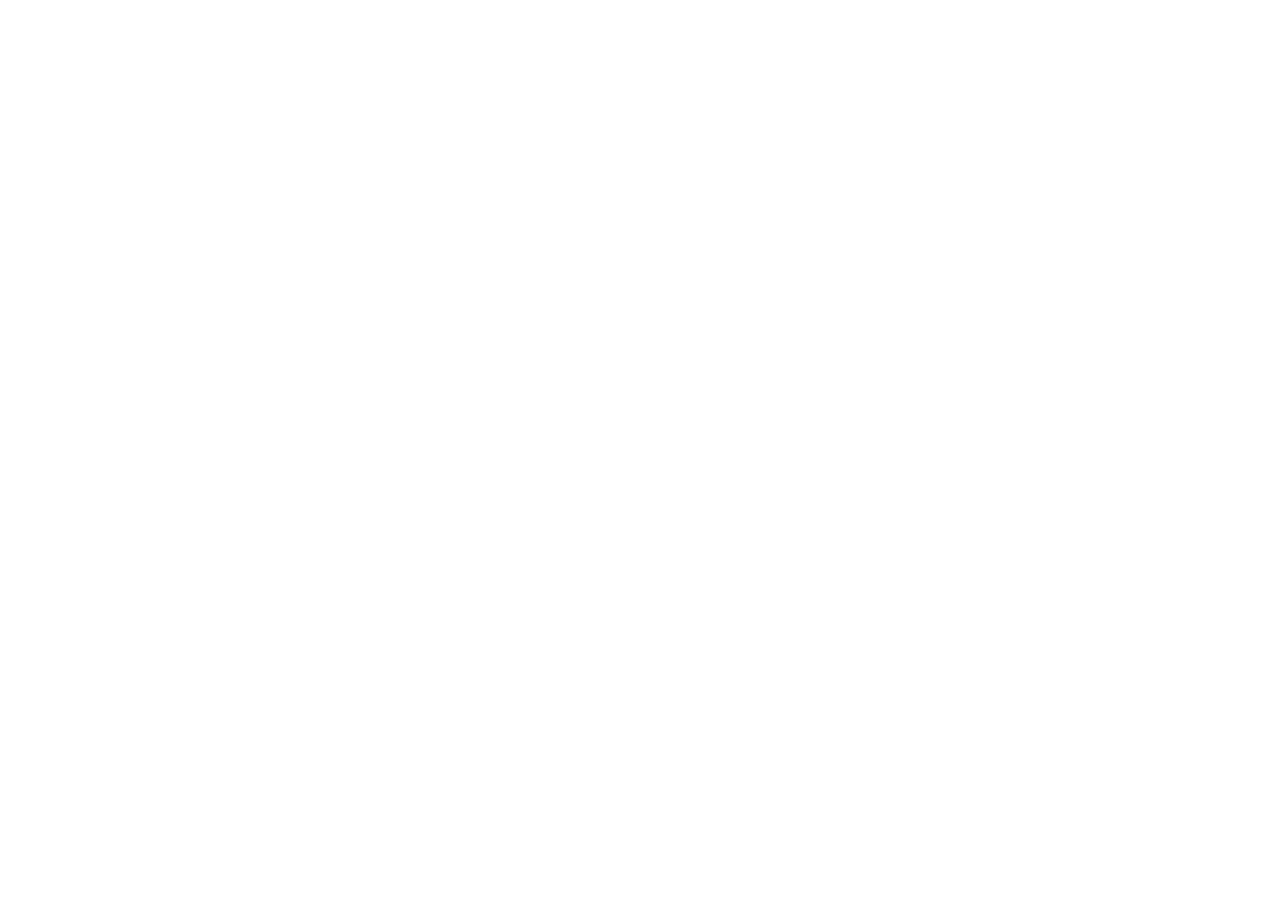
==== index.html @ 34c78c3e "Oculta el botón de VR/AR de A-Frame (xr-mode-ui en A-Frame 1.5)" ====
<!doctype html>
<html lang="es">
  <head>
    <meta charset="UTF-8" />
    <meta name="viewport" content="width=device-width, initial-scale=1.0" />
    <title>Demo AR</title>
    <link rel="manifest" href="manifest.webmanifest" />
    <link rel="icon" type="image/png" href="favicon.png" />
    <meta name="theme-color" content="#111827" />
    <!-- Classic scripts (not modules): MindAR expects AFRAME as a global. -->
    <script src="vendor/aframe.min.js"></script>
    <script src="vendor/mindar-image-aframe.prod.js"></script>
    <script src="vendor/aframe-extras.min.js"></script>
    <style>
      /* No background on body: it would paint over MindAR's camera video (z-index: -2). */
      html, body { margin: 0; height: 100%; overflow: hidden; }
      #tuning { position: fixed; top: 8px; left: 8px; z-index: 1000; padding: 4px 8px; border-radius: 4px;
                font: 12px/1.4 monospace; color: #fff; background: rgba(0, 0, 0, 0.6); pointer-events: none; }
      #controls { position: fixed; left: 50%; bottom: calc(32px + env(safe-area-inset-bottom)); z-index: 1000;
                  transform: translateX(-50%); display: flex; gap: 12px; }
      #controls button { padding: 14px 24px; border: 0; border-radius: 999px; white-space: nowrap;
                         font: 600 17px/1 system-ui, sans-serif; color: #fff; background: rgba(17, 24, 39, 0.85);
                         box-shadow: 0 4px 16px rgba(0, 0, 0, 0.4); }
      #controls button[hidden] { display: none; }
      /* Icons drawn with CSS: glyphs like U+25B6 render as colour emoji on some phones. */
      #controls button::before { content: ""; display: inline-block; width: 0.75em; height: 0.75em;
                                 margin-right: 0.5em; vertical-align: -0.05em; background: currentColor; }
      #controls button[data-icon="play"]::before { clip-path: polygon(10% 0, 100% 50%, 10% 100%); }
      #controls button[data-icon="pause"]::before {
        background: linear-gradient(90deg, currentColor 0 35%, transparent 35% 65%, currentColor 65%); }
      #controls button[data-icon="stop"]::before { clip-path: inset(6%); }
      #controls button[data-icon="replay"]::before { border: 0.14em solid currentColor; border-right-color: transparent;
                                                     border-radius: 50%; background: none; box-sizing: border-box; }
      #subtitles { position: fixed; left: 50%; bottom: calc(104px + env(safe-area-inset-bottom)); z-index: 1000;
                   transform: translateX(-50%); width: max-content; max-width: 90vw; text-align: center;
                   white-space: pre-line; pointer-events: none; }
      #subtitles[hidden] { display: none; }
      /* Black box per line (clone repeats the padding on wrapped lines). */
      #subtitles span { padding: 4px 10px; font: 500 18px/1.7 system-ui, sans-serif;
                        color: #fff; background: #000; -webkit-box-decoration-break: clone; box-decoration-break: clone; }
    </style>
  </head>
  <body>
    <!--
      imageTargetSrc: compiled target (.mind): the marble floor from tools/generate-floor.py (print/floor-print.png).
      filterMinCF / filterBeta: jitter vs. lag trade-off of the pose filter (MindAR defaults: 0.001 / 1000).
      Lower minCF = less jitter when still; higher beta = less lag (sliding) when moving.
      0.0001 / 0.001 chosen after testing on the phone: heavy smoothing looked best for this demo.
      All of them, plus the camera FOV, can be overridden from the URL; see the script below the scene.
    -->
    <a-scene
      mindar-image="imageTargetSrc: targets/floor.mind; filterMinCF: 0.0001; filterBeta: 0.001; missTolerance: 5; warmupTolerance: 5"
      color-space="sRGB"
      renderer="colorManagement: true, physicallyCorrectLights"
      xr-mode-ui="enabled: false"
      device-orientation-permission-ui="enabled: false"
    >
      <a-assets>
        <!-- Fox: Khronos glTF Sample Assets (CC0 model by PixelMannen, CC-BY 4.0 rig/animation by tomkranis). -->
        <a-asset-item id="animModel" src="models/fox/fox.glb"></a-asset-item>
      </a-assets>

      <a-camera position="0 0 0" look-controls="enabled: false"></a-camera>

      <a-entity light="type: ambient; intensity: 0.8"></a-entity>
      <a-entity light="type: directional; intensity: 0.6" position="0 1 1"></a-entity>

      <!--
        Units: target image width = 1. Tune the anchor transform to match the printed scenery.
        The image lies flat on the base, so rotate X 90 to stand the model up out of the image plane.
      -->
      <a-entity id="target" mindar-image-target="targetIndex: 0">
        <!-- Hidden until the narration starts (see the narration script). -->
        <a-entity id="anchor" position="0 0 0" rotation="90 0 0" scale="0.004 0.004 0.004" visible="false">
          <!-- Clips: Survey, Walk, Run. Y 90 makes the fox run sideways across the image. -->
          <a-gltf-model src="#animModel" rotation="0 90 0" animation-mixer="clip: Run; loop: repeat"></a-gltf-model>
        </a-entity>
      </a-entity>
    </a-scene>

    <!-- "La zorra y las uvas", Las Fábulas de Esopo vol. 1, read by paulino for LibriVox (public domain). -->
    <audio id="narration" src="audio/zorra-y-uvas.mp3" preload="auto">
      <track kind="subtitles" src="audio/zorra-y-uvas.vtt" srclang="es" label="Español" default />
    </audio>
    <div id="subtitles" hidden><span></span></div>
    <div id="controls">
      <button id="play" type="button" data-icon="play" hidden>Reproducir narración</button>
      <button id="pause" type="button" data-icon="pause" hidden>Pausa</button>
      <button id="stop" type="button" data-icon="stop" hidden>Detener</button>
    </div>

    <script>
      // Narration. States: idle (nothing started), playing, paused, ended.
      // - idle/ended: "Reproducir"/"Repetir" shows while the floor is detected. Pressing it (a user gesture,
      //   which mobile browsers require to play audio) shows the fox running and plays the narration.
      // - playing/paused: Pause/Continue and Stop show even if the floor is lost, since the audio keeps going.
      //   Pause also freezes the fox; Stop rewinds and hides it, back to idle.
      // - ended: the fox idles (Survey) and the start button offers a replay.
      // Subtitles come from the <track> (WebVTT); the browser picks the active cue from the audio time and
      // we draw it ourselves (track mode "hidden") so it looks the same everywhere.
      (() => {
        if (new URLSearchParams(location.search).has('debug')) return;
        const target = document.querySelector('#target');
        const anchor = document.querySelector('#anchor');
        const model = anchor.querySelector('a-gltf-model');
        const audio = document.querySelector('#narration');
        const playButton = document.querySelector('#play');
        const pauseButton = document.querySelector('#pause');
        const stopButton = document.querySelector('#stop');
        const subtitles = document.querySelector('#subtitles');
        const track = audio.querySelector('track').track;
        let visible = false;
        let state = 'idle';

        const showSubtitle = () => {
          const cue = track.activeCues?.[0];
          const active = state === 'playing' || state === 'paused';
          subtitles.hidden = !(cue && active);
          subtitles.firstElementChild.textContent = cue ? cue.text : '';
        };
        track.mode = 'hidden';
        track.addEventListener('cuechange', showSubtitle);

        const setState = (next) => {
          state = next;
          showSubtitle();
          const active = state === 'playing' || state === 'paused';
          playButton.hidden = active || !visible;
          playButton.dataset.icon = state === 'ended' ? 'replay' : 'play';
          playButton.textContent = state === 'ended' ? 'Repetir narración' : 'Reproducir narración';
          pauseButton.hidden = stopButton.hidden = !active;
          pauseButton.dataset.icon = state === 'paused' ? 'play' : 'pause';
          pauseButton.textContent = state === 'paused' ? 'Continuar' : 'Pausa';
          model.setAttribute('animation-mixer', 'timeScale', state === 'paused' ? 0 : 1);
        };
        target.addEventListener('targetFound', () => { visible = true; setState(state); });
        target.addEventListener('targetLost', () => { visible = false; setState(state); });

        playButton.addEventListener('click', () => {
          anchor.setAttribute('visible', true);
          model.setAttribute('animation-mixer', 'clip', 'Run');
          audio.currentTime = 0;
          audio.play();
          setState('playing');
        });
        pauseButton.addEventListener('click', () => {
          if (state === 'paused') {
            audio.play();
            setState('playing');
          } else {
            audio.pause();
            setState('paused');
          }
        });
        stopButton.addEventListener('click', () => {
          audio.pause();
          audio.currentTime = 0;
          anchor.setAttribute('visible', false);
          setState('idle');
        });
        audio.addEventListener('ended', () => {
          model.setAttribute('animation-mixer', 'clip', 'Survey');
          setState('ended');
        });
      })();
    </script>

    <script>
      // Tuning from the URL, e.g. ?beta=10&mincf=0.001&fov=60&debug
      //   mincf, beta: pose filter (see a-scene comment).
      //   fov: vertical FOV in degrees MindAR assumes for the camera (library default 45; patched in
      //        vendor/mindar-image-aframe.prod.js to read window.MINDAR_FOVY). A wrong value makes
      //        anything standing out of the image plane lean and slide when the viewing angle changes.
      //   debug: replaces the model with a wireframe cube of side `cube` (image widths, default 0.2)
      //          standing on the image centre. Put a real box of the same size there and tune `fov`
      //          until both match from every angle.
      // Runs before MindAR initialises: A-Frame sets up scene components asynchronously.
      (() => {
        const params = new URLSearchParams(location.search);
        const scene = document.querySelector('a-scene');
        const shown = [];
        // The component is not initialised yet, so A-Frame's getAttribute() returns undefined:
        // read and parse the raw HTML attribute instead.
        const raw = HTMLElement.prototype.getAttribute.call(scene, 'mindar-image');
        const mindar = AFRAME.utils.styleParser.parse(raw);
        const filter = { mincf: 'filterMinCF', beta: 'filterBeta' };
        for (const [param, prop] of Object.entries(filter)) {
          const value = parseFloat(params.get(param));
          if (!Number.isNaN(value)) mindar[prop] = value;
          shown.push(`${param}=${mindar[prop]}`);
        }
        scene.setAttribute('mindar-image', mindar);
        const fov = parseFloat(params.get('fov'));
        if (!Number.isNaN(fov)) window.MINDAR_FOVY = fov;
        shown.push(`fov=${window.MINDAR_FOVY || 45}`);

        if (params.has('debug')) {
          const size = parseFloat(params.get('cube')) || 0.2;
          document.querySelector('#anchor').setAttribute('visible', false);
          const cube = document.createElement('a-box');
          cube.setAttribute('width', size);
          cube.setAttribute('height', size);
          cube.setAttribute('depth', size);
          cube.setAttribute('position', `0 0 ${size / 2}`);
          cube.setAttribute('material', 'color: #38bdf8; wireframe: true; shader: flat');
          document.querySelector('[mindar-image-target]').appendChild(cube);
          shown.push(`cube=${size}`);
        }

        if (params.size) {
          const label = document.createElement('div');
          label.id = 'tuning';
          label.textContent = shown.join('  ');
          document.body.appendChild(label);
        }
      })();
    </script>
  </body>
</html>
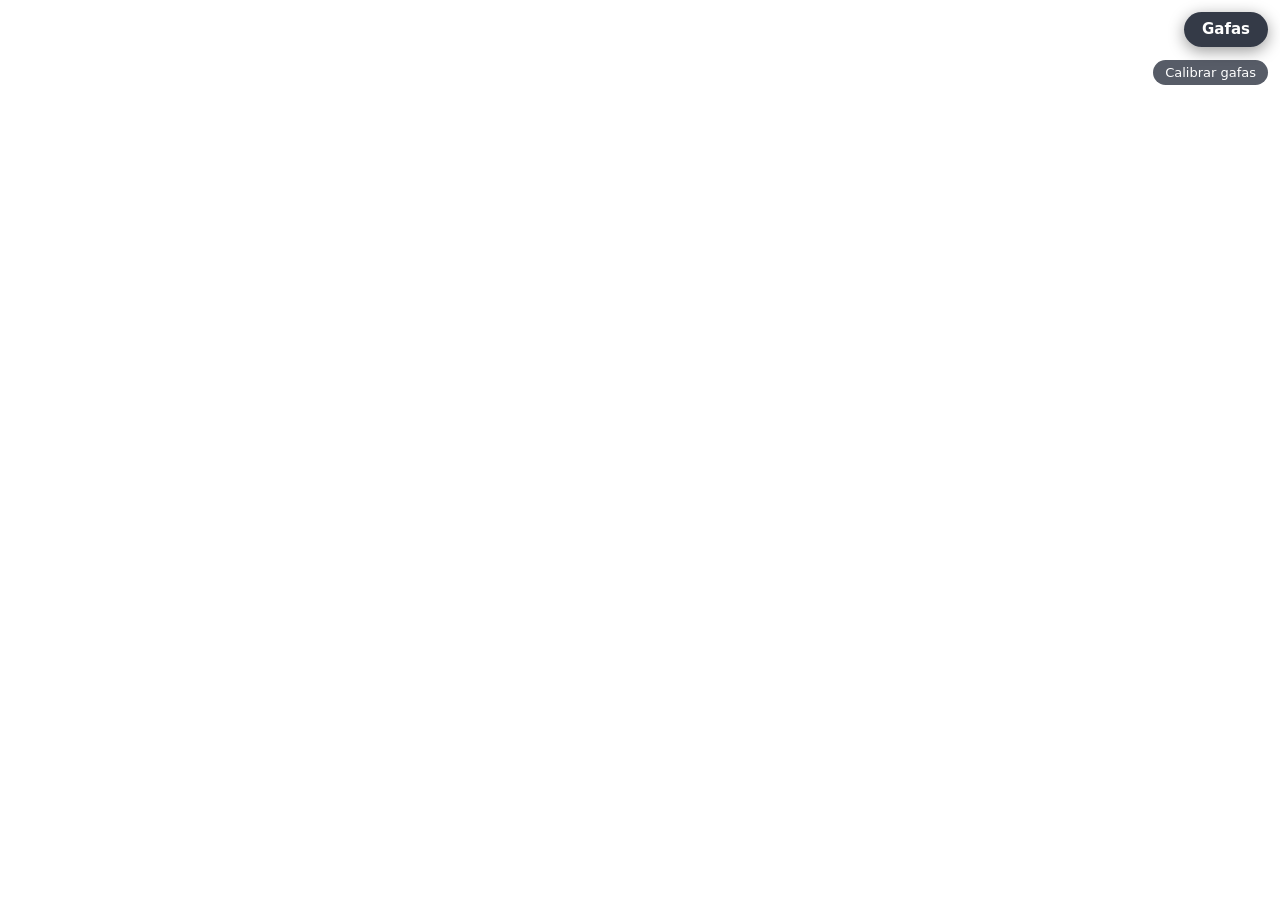
==== commit 5f447363: "Modo gafas: calibración, cuenta atrás tras una detección nueva y sin   control táctil" ====
--- a/index.html
+++ b/index.html
@@ -38,7 +38,167 @@
       /* Black box per line (clone repeats the padding on wrapped lines). */
       #subtitles span { padding: 4px 10px; font: 500 18px/1.7 system-ui, sans-serif;
                         color: #fff; background: #000; -webkit-box-decoration-break: clone; box-decoration-break: clone; }
+      #cardboard-toggle { position: fixed; top: calc(12px + env(safe-area-inset-top)); right: 12px; z-index: 1000;
+                          padding: 10px 18px; border: 0; border-radius: 999px; font: 600 15px/1 system-ui, sans-serif;
+                          color: #fff; background: rgba(17, 24, 39, 0.85); box-shadow: 0 4px 16px rgba(0, 0, 0, 0.4); }
+      /* Headset mode: the opaque stereo canvas covers everything. The camera video and the A-Frame canvas keep
+         running underneath, untouched: hiding the video (e.g. opacity 0) may make Chrome stop updating it,
+         and MindAR reads its frames. */
+      #stereo { position: fixed; inset: 0; width: 100%; height: 100%; z-index: 999; display: none; }
+      body.cardboard #stereo { display: block; }
+      /* Exit button, only in headset mode. Above #stereo so its tap does not toggle the narration. */
+      #cardboard-exit { position: fixed; top: calc(10px + env(safe-area-inset-top)); right: 10px; z-index: 1000;
+                        display: none; width: 44px; height: 44px; padding: 0; border: 0; border-radius: 50%;
+                        background: rgba(17, 24, 39, 0.85); box-shadow: 0 4px 16px rgba(0, 0, 0, 0.4); }
+      body.cardboard #cardboard-exit { display: block; }
+      /* The X, drawn with CSS like the other icons. */
+      #cardboard-exit::before, #cardboard-exit::after { content: ""; position: absolute; left: 50%; top: 50%;
+                                                         width: 20px; height: 3px; border-radius: 2px; background: #fff; }
+      #cardboard-exit::before { transform: translate(-50%, -50%) rotate(45deg); }
+      #cardboard-exit::after { transform: translate(-50%, -50%) rotate(-45deg); }
+      #cardboard-calibrate { position: fixed; top: calc(60px + env(safe-area-inset-top)); right: 12px; z-index: 1000;
+                             padding: 6px 12px; border-radius: 999px; font: 500 13px/1 system-ui, sans-serif;
+                             color: #fff; background: rgba(17, 24, 39, 0.7); text-decoration: none; }
+      body.cardboard #controls, body.cardboard #subtitles, body.cardboard #cardboard-toggle, body.cardboard #cardboard-calibrate,
+      body.cardboard .mindar-ui-overlay, body.cardboard #tuning { display: none !important; }
     </style>
+    <script src="cardboard-calibration.js"></script>
+    <script>
+      // Headset (Cardboard-style) mode: after A-Frame renders each frame (tock), copy what the phone would
+      // show into #stereo twice, side by side, so both eyes see the same image (no depth). Each copy is
+      // centred on its lens with the values from calibrate.html (CardboardCalibration): if the two images
+      // are not centred on the lenses the eyes cannot fuse them and everything is seen twice. Subtitles and
+      // hints are drawn per eye, around the same centre, because the DOM overlays cannot be duplicated.
+      // There are no touch controls in this mode (only the X to leave): once the floor is detected a
+      // countdown gives time to put the phone in the viewer, then the narration starts by itself.
+      const CARDBOARD_COUNTDOWN_MS = 10000;
+      AFRAME.registerComponent('cardboard', {
+        init() {
+          this.countdownEnd = null;
+          this.started = false;
+          // Only if the browser refused to start the audio on its own: then a tap is needed once.
+          this.blocked = false;
+          this.onTap = () => { if (this.blocked) this.startNarration(); };
+          document.querySelector('#stereo').addEventListener('pointerup', this.onTap);
+          // The countdown waits for a detection made in this mode: forget the current one (if MindAR is
+          // still tracking, it reports the floor again on the next frame) and drop a countdown started just
+          // before MindAR restarts for the rotation to landscape.
+          this.target = document.querySelector('#target');
+          this.onFound = () => {
+            if (!this.started && !this.blocked && this.countdownEnd === null) {
+              this.countdownEnd = performance.now() + CARDBOARD_COUNTDOWN_MS;
+            }
+          };
+          this.onRestarted = () => { if (!this.started) this.countdownEnd = null; };
+          this.target.addEventListener('targetFound', this.onFound);
+          this.el.addEventListener('arReady', this.onRestarted);
+          window.markTargetsLost?.();
+          this.out = document.querySelector('#stereo');
+          this.ctx = this.out.getContext('2d');
+          this.subtitle = document.querySelector('#subtitles');
+          this.calibration = window.CardboardCalibration.load();
+          this.onResize = () => {
+            this.dpr = Math.min(window.devicePixelRatio || 1, 1.5);
+            this.out.width = Math.round(window.innerWidth * this.dpr);
+            this.out.height = Math.round(window.innerHeight * this.dpr);
+          };
+          this.onResize();
+          window.addEventListener('resize', this.onResize);
+          document.body.classList.add('cardboard');
+        },
+        remove() {
+          document.querySelector('#stereo').removeEventListener('pointerup', this.onTap);
+          this.target.removeEventListener('targetFound', this.onFound);
+          this.el.removeEventListener('arReady', this.onRestarted);
+          window.removeEventListener('resize', this.onResize);
+          document.body.classList.remove('cardboard');
+        },
+        tock() {
+          const { ctx, dpr } = this;
+          const W = window.innerWidth, H = window.innerHeight;
+          const video = this.el.systems['mindar-image-system'].video;
+          const c = window.CardboardCalibration.resolve(W, H, this.calibration);
+          ctx.setTransform(dpr, 0, 0, dpr, 0, 0);
+          ctx.fillStyle = '#000';
+          ctx.fillRect(0, 0, W, H);
+          this.updateCountdown();
+          const overlays = this.overlays();
+          for (const { cx, cy, clipX, clipW } of window.CardboardCalibration.eyes(W, H, c)) {
+            ctx.save();
+            ctx.beginPath();
+            ctx.rect(clipX, 0, clipW, H);
+            ctx.clip();
+            ctx.save();
+            // The centre of the normal full-screen view goes to the lens centre, scaled by the zoom.
+            ctx.translate(cx, cy);
+            ctx.scale(c.zoom, c.zoom);
+            ctx.translate(-W / 2, -H / 2);
+            // MindAR sizes the video to cover the screen and offsets it with inline styles.
+            if (video && video.readyState >= 2) {
+              const s = video.style;
+              ctx.drawImage(video, parseFloat(s.left) || 0, parseFloat(s.top) || 0,
+                            parseFloat(s.width) || W, parseFloat(s.height) || H);
+            }
+            ctx.drawImage(this.el.canvas, 0, 0, W, H);
+            ctx.restore();
+            for (const text of overlays) this.drawText(text, cx, cy, H, c.zoom);
+            ctx.restore();
+          }
+          ctx.fillStyle = '#000';
+          ctx.fillRect(W / 2 - 1, 0, 2, H);
+        },
+        // The countdown is started by onFound; it keeps running if the floor is lost while the phone goes
+        // into the viewer, and starts the narration when it ends. Once per visit to the mode.
+        updateCountdown() {
+          const n = window.narration;
+          if (!n || this.started || this.blocked) return;
+          if (n.state === 'playing' || n.state === 'paused') {
+            this.started = true;
+            return;
+          }
+          if (this.countdownEnd !== null && performance.now() >= this.countdownEnd) this.startNarration();
+        },
+        startNarration() {
+          this.started = true;
+          this.blocked = false;
+          this.countdownEnd = null;
+          window.narration.start().catch(() => { this.blocked = true; });
+        },
+        // Texts drawn in each eye: the current subtitle plus a status hint. dy = offset from the lens
+        // centre as a fraction of the screen height.
+        overlays() {
+          const out = [];
+          if (!this.subtitle.hidden) out.push({ lines: this.subtitle.textContent.split('\n'), dy: 0.22 });
+          const n = window.narration;
+          if (!n) return out;
+          if (this.blocked) out.push({ lines: ['Toca la pantalla para empezar'], dy: 0 });
+          else if (n.state === 'paused') out.push({ lines: ['En pausa'], dy: -0.28 });
+          else if (this.countdownEnd !== null) {
+            const secs = Math.max(1, Math.ceil((this.countdownEnd - performance.now()) / 1000));
+            out.push({ lines: ['Coloca el móvil en las gafas', `Empieza en ${secs}`], dy: 0.2 });
+          } else if (n.state === 'ended' && this.started) out.push({ lines: ['Fin'], dy: 0 });
+          else if (!n.floorVisible && n.state !== 'playing') out.push({ lines: ['Apunta al suelo'], dy: 0 });
+          return out;
+        },
+        drawText({ lines, dy }, cx, cy, H, zoom) {
+          const { ctx } = this;
+          const size = Math.max(12, Math.round(H * 0.04 * zoom));
+          const lineH = size * 1.5;
+          ctx.font = `500 ${size}px system-ui, sans-serif`;
+          ctx.textAlign = 'center';
+          ctx.textBaseline = 'middle';
+          lines.forEach((line, i) => {
+            const raw = cy + H * dy * zoom + (i - (lines.length - 1) / 2) * lineH;
+            const ly = Math.min(H - lineH / 2, Math.max(lineH / 2, raw));
+            const w = ctx.measureText(line).width + size;
+            ctx.fillStyle = '#000';
+            ctx.fillRect(cx - w / 2, ly - lineH / 2, w, lineH);
+            ctx.fillStyle = '#fff';
+            ctx.fillText(line, cx, ly);
+          });
+        },
+      });
+    </script>
   </head>
   <body>
     <!--
@@ -88,6 +248,87 @@
       <button id="pause" type="button" data-icon="pause" hidden>Pausa</button>
       <button id="stop" type="button" data-icon="stop" hidden>Detener</button>
     </div>
+    <button id="cardboard-toggle" type="button">Gafas</button>
+    <a id="cardboard-calibrate" href="calibrate.html">Calibrar gafas</a>
+    <canvas id="stereo"></canvas>
+    <button id="cardboard-exit" type="button" aria-label="Salir del modo gafas"></button>
+
+    <script>
+      // MindAR builds its image processor for the camera frame size it gets at start and never updates it.
+      // When the phone rotates (e.g. entering headset mode, which locks landscape) the frames change shape,
+      // get squashed into the old size and the floor is no longer recognised. Restart MindAR whenever the
+      // video size stops matching; camera permission is already granted, so there is no new prompt.
+      (() => {
+        const scene = document.querySelector('a-scene');
+        let timer = null;
+        // MindAR only emits targetFound when the target was hidden, and stop() does not hide it: without
+        // this, after a restart the page would still think the floor is seen and no new targetFound would come.
+        const markTargetsLost = window.markTargetsLost = () => {
+          for (const el of document.querySelectorAll('[mindar-image-target]')) {
+            if (!el.object3D.visible) continue;
+            el.object3D.visible = false;
+            el.emit('targetLost');
+          }
+        };
+        const restartIfRotated = () => {
+          const sys = scene.systems['mindar-image-system'];
+          const { video, controller } = sys;
+          if (!video || !controller || !video.videoWidth) return;
+          if (video.videoWidth === controller.inputWidth && video.videoHeight === controller.inputHeight) return;
+          markTargetsLost();
+          sys.stop();
+          sys.start();
+        };
+        scene.addEventListener('arReady', () => {
+          // The video element is new after every (re)start. `resize` fires when its frame size changes;
+          // wait a moment so the size settles after the rotation.
+          scene.systems['mindar-image-system'].video.addEventListener('resize', () => {
+            clearTimeout(timer);
+            timer = setTimeout(restartIfRotated, 400);
+          });
+        });
+      })();
+    </script>
+
+    <script>
+      // Entering headset mode: fullscreen + landscape lock (both need a user gesture and may be refused;
+      // the split view works without them), then the `cardboard` component on the scene.
+      // Leaving fullscreen (back gesture or the X button) leaves the mode. ?cardboard turns it on without
+      // fullscreen, for testing.
+      (() => {
+        const params = new URLSearchParams(location.search);
+        const scene = document.querySelector('a-scene');
+        const toggle = document.querySelector('#cardboard-toggle');
+        if (params.has('debug')) {
+          toggle.hidden = true;
+          document.querySelector('#cardboard-calibrate').hidden = true;
+          return;
+        }
+        const enable = () => scene.setAttribute('cardboard', '');
+        toggle.addEventListener('click', async () => {
+          try {
+            await document.documentElement.requestFullscreen();
+            await screen.orientation.lock('landscape');
+          } catch (e) {
+            // Not supported (e.g. desktop): keep going with the split view.
+          }
+          enable();
+        });
+        document.addEventListener('fullscreenchange', () => {
+          if (!document.fullscreenElement) scene.removeAttribute('cardboard');
+        });
+        document.querySelector('#cardboard-exit').addEventListener('click', () => {
+          screen.orientation?.unlock?.();
+          // Leaving fullscreen fires fullscreenchange, which removes the mode; without fullscreen, remove it here.
+          if (document.fullscreenElement) document.exitFullscreen();
+          else scene.removeAttribute('cardboard');
+        });
+        if (params.has('cardboard')) {
+          if (scene.hasLoaded) enable();
+          else scene.addEventListener('loaded', enable);
+        }
+      })();
+    </script>
 
     <script>
       // Narration. States: idle (nothing started), playing, paused, ended.
@@ -136,14 +377,20 @@
         target.addEventListener('targetFound', () => { visible = true; setState(state); });
         target.addEventListener('targetLost', () => { visible = false; setState(state); });
 
-        playButton.addEventListener('click', () => {
+        // Returns play()'s promise: without a recent user gesture on this page the browser may refuse to
+        // play, which can happen when the headset mode starts it on its own.
+        const start = () => {
           anchor.setAttribute('visible', true);
           model.setAttribute('animation-mixer', 'clip', 'Run');
           audio.currentTime = 0;
-          audio.play();
           setState('playing');
-        });
-        pauseButton.addEventListener('click', () => {
+          return audio.play().catch((e) => {
+            anchor.setAttribute('visible', false);
+            setState('idle');
+            throw e;
+          });
+        };
+        const pauseOrResume = () => {
           if (state === 'paused') {
             audio.play();
             setState('playing');
@@ -151,7 +398,9 @@
             audio.pause();
             setState('paused');
           }
-        });
+        };
+        playButton.addEventListener('click', start);
+        pauseButton.addEventListener('click', pauseOrResume);
         stopButton.addEventListener('click', () => {
           audio.pause();
           audio.currentTime = 0;
@@ -162,6 +411,13 @@
           model.setAttribute('animation-mixer', 'clip', 'Survey');
           setState('ended');
         });
+
+        // Used by the headset mode, where the on-screen buttons cannot be reached: it starts on its own.
+        window.narration = {
+          start,
+          get state() { return state; },
+          get floorVisible() { return visible; },
+        };
       })();
     </script>
 
@@ -207,7 +463,7 @@
           shown.push(`cube=${size}`);
         }
 
-        if (params.size) {
+        if (['mincf', 'beta', 'fov', 'debug', 'cube'].some((k) => params.has(k))) {
           const label = document.createElement('div');
           label.id = 'tuning';
           label.textContent = shown.join('  ');
